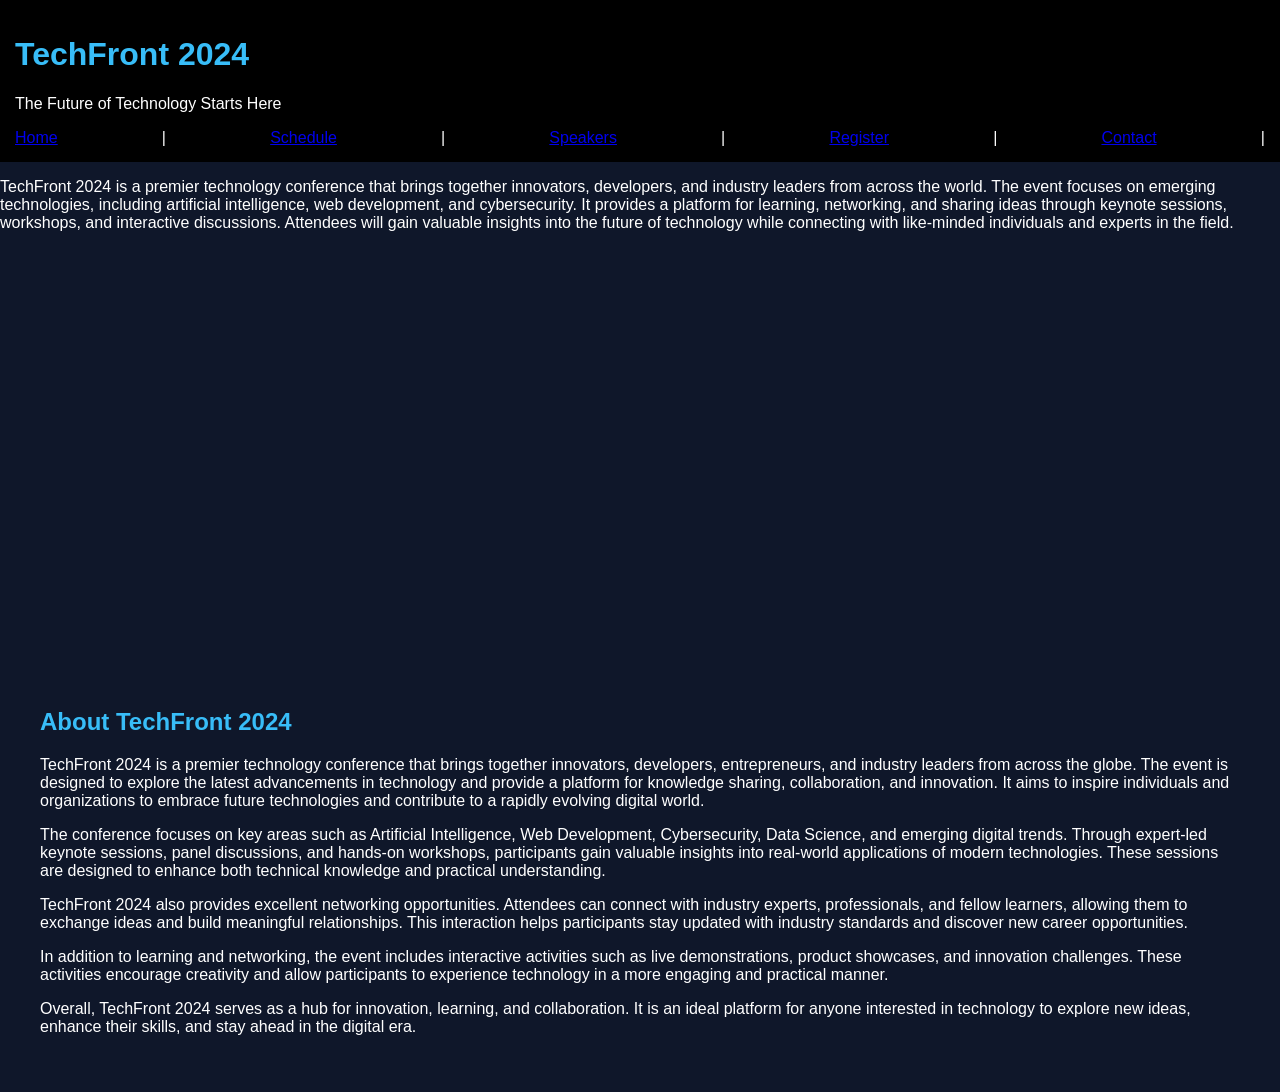
==== index.html @ 3290407a "Rename index.html.html to index.html" ====
<html>
<head>
<title></title>
<link rel="stylesheet" href="css.css">
<style>
body {
    font-family: Arial, sans-serif;
    margin: 0;
    background: #0f172a;
    color: white;
}

header {
    background: black;
    padding: 15px;
    position: sticky;
    top: 0;
}

nav {
    display: flex;
    justify-content: space-between;
}

section {
    padding: 40px;
}

h1, h2 {
    color: #38bdf8;
}

.hero {
    text-align: center;
}

video {
    width: 80%;
    border-radius: 10px;
}

table {
    width: 100%;
    border-collapse: collapse;
    margin-top: 20px;
}

td, th {
    border: 1px solid white;
    padding: 10px;
    text-align: center;
}

.card {
    background: #1e293b;
    padding: 20px;
    margin: 10px;
    border-radius: 10px;
    display: inline-block;
    width: 200px;
}

form input, form select {
    width: 100%;
    padding: 10px;
    margin: 10px 0;
}

button {
    padding: 10px 20px;
    background: #38bdf8;
    border: none;
    color: black;
    font-weight: bold;
}
</style>
</head>
<body>
<header>
    <h1>TechFront 2024</h1>
    <p>The Future of Technology Starts Here</p>

    <nav>
        <a href="elh.html">Home</a> |
        <a href="els.html">Schedule</a> |
        <a href="elsp.html">Speakers</a> |
        <a href="elr.html">Register</a> |
        <a href="elc.html">Contact</a> |
    </nav>
</header>
<p>
    TechFront 2024 is a premier technology conference that brings together innovators, developers, and industry leaders from across the world. The event focuses on emerging technologies, including artificial intelligence, web development, and cybersecurity. It provides a platform for learning, networking, and sharing ideas through keynote sessions, workshops, and interactive discussions. Attendees will gain valuable insights into the future of technology while connecting with like-minded individuals and experts in the field.
</p>
<video src="C:\Users\HP\Downloads\Firefly Create a cinematic promotional video for a modern technology conference titled -TechFront 20.mp4" autoplay loop muted height="400"></video>

<section>
    <h2>About TechFront 2024</h2>

    <p>
        TechFront 2024 is a premier technology conference that brings together 
        innovators, developers, entrepreneurs, and industry leaders from across 
        the globe. The event is designed to explore the latest advancements in 
        technology and provide a platform for knowledge sharing, collaboration, 
        and innovation. It aims to inspire individuals and organizations to 
        embrace future technologies and contribute to a rapidly evolving digital world.
    </p>

    <p>
        The conference focuses on key areas such as Artificial Intelligence, 
        Web Development, Cybersecurity, Data Science, and emerging digital trends. 
        Through expert-led keynote sessions, panel discussions, and hands-on 
        workshops, participants gain valuable insights into real-world applications 
        of modern technologies. These sessions are designed to enhance both 
        technical knowledge and practical understanding.
    </p>

    <p>
        TechFront 2024 also provides excellent networking opportunities. Attendees 
        can connect with industry experts, professionals, and fellow learners, 
        allowing them to exchange ideas and build meaningful relationships. 
        This interaction helps participants stay updated with industry standards 
        and discover new career opportunities.
    </p>

    <p>
        In addition to learning and networking, the event includes interactive 
        activities such as live demonstrations, product showcases, and innovation 
        challenges. These activities encourage creativity and allow participants 
        to experience technology in a more engaging and practical manner.
    </p>

    <p>
        Overall, TechFront 2024 serves as a hub for innovation, learning, and 
        collaboration. It is an ideal platform for anyone interested in technology 
        to explore new ideas, enhance their skills, and stay ahead in the digital era.
    </p>
</section>
</body>
</html>
---- css.css ----
<style>
body {
    font-family: Arial, sans-serif;
    margin: 0;
    background: #0f172a;
    color: white;
}

header {
    background: black;
    padding: 15px;
    position: sticky;
    top: 0;
}

nav {
    display: flex;
    justify-content: space-between;
}

section {
    padding: 40px;
}

h1, h2 {
    color: #38bdf8;
}

.hero {
    text-align: center;
}

video {
    width: 80%;
    border-radius: 10px;
}

table {
    width: 100%;
    border-collapse: collapse;
    margin-top: 20px;
}

td, th {
    border: 1px solid white;
    padding: 10px;
    text-align: center;
}

.card {
    background: #1e293b;
    padding: 20px;
    margin: 10px;
    border-radius: 10px;
    display: inline-block;
    width: 200px;
}

form input, form select {
    width: 100%;
    padding: 10px;
    margin: 10px 0;
}

button {
    padding: 10px 20px;
    background: #38bdf8;
    border: none;
    color: black;
    font-weight: bold;
}
</style>
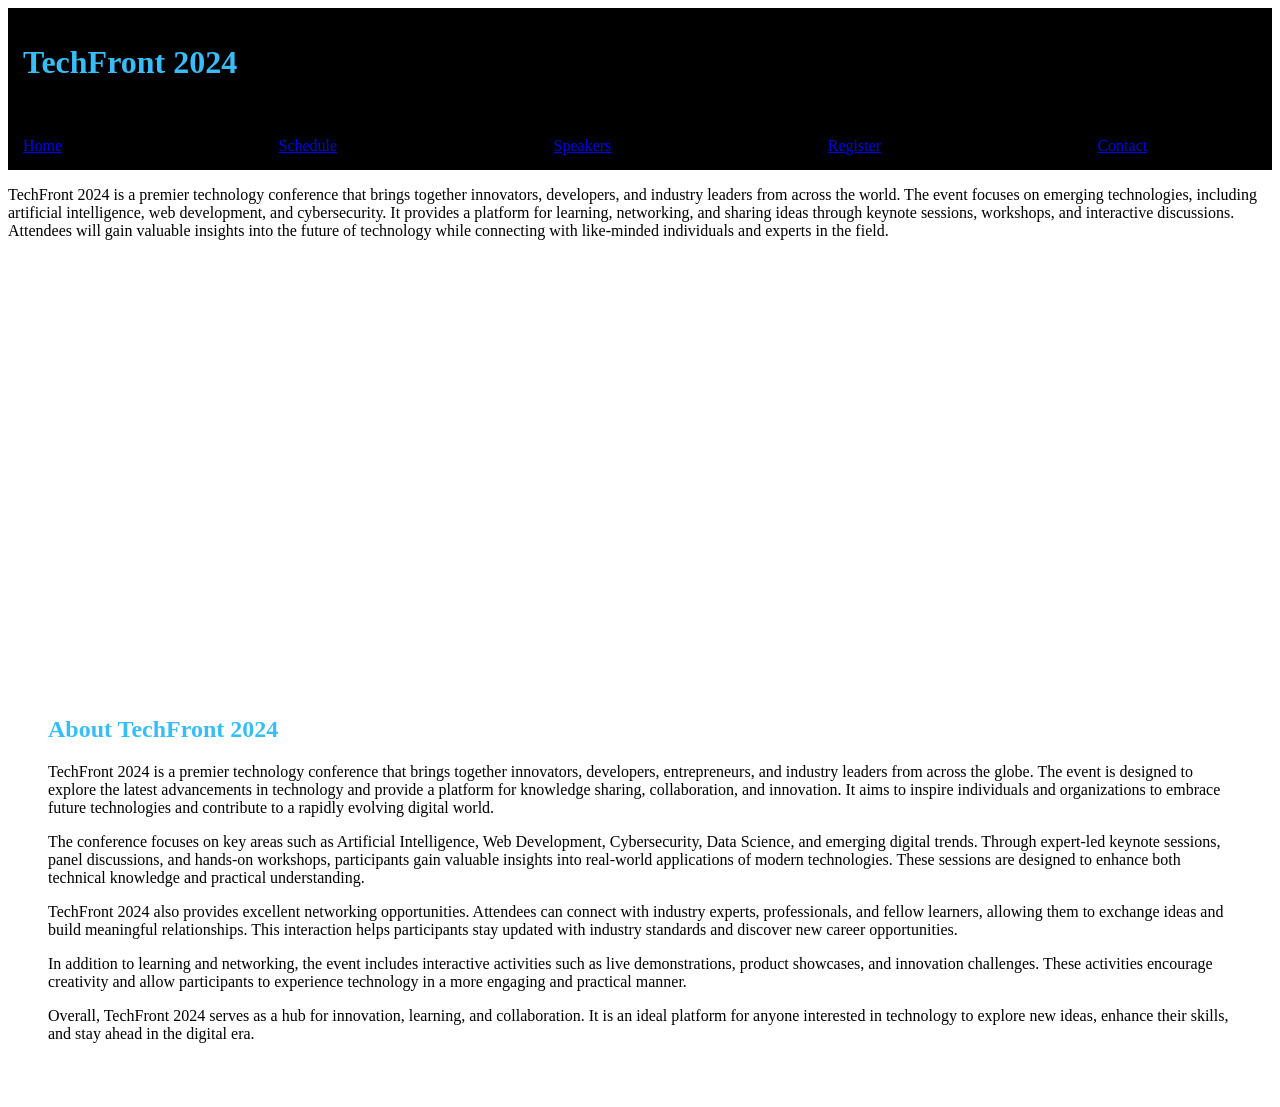
==== commit 794daf38: "Update index.html" ====
--- a/index.html
+++ b/index.html
@@ -2,78 +2,7 @@
 <head>
 <title></title>
 <link rel="stylesheet" href="css.css">
-<style>
-body {
-    font-family: Arial, sans-serif;
-    margin: 0;
-    background: #0f172a;
-    color: white;
-}
 
-header {
-    background: black;
-    padding: 15px;
-    position: sticky;
-    top: 0;
-}
-
-nav {
-    display: flex;
-    justify-content: space-between;
-}
-
-section {
-    padding: 40px;
-}
-
-h1, h2 {
-    color: #38bdf8;
-}
-
-.hero {
-    text-align: center;
-}
-
-video {
-    width: 80%;
-    border-radius: 10px;
-}
-
-table {
-    width: 100%;
-    border-collapse: collapse;
-    margin-top: 20px;
-}
-
-td, th {
-    border: 1px solid white;
-    padding: 10px;
-    text-align: center;
-}
-
-.card {
-    background: #1e293b;
-    padding: 20px;
-    margin: 10px;
-    border-radius: 10px;
-    display: inline-block;
-    width: 200px;
-}
-
-form input, form select {
-    width: 100%;
-    padding: 10px;
-    margin: 10px 0;
-}
-
-button {
-    padding: 10px 20px;
-    background: #38bdf8;
-    border: none;
-    color: black;
-    font-weight: bold;
-}
-</style>
 </head>
 <body>
 <header>
@@ -91,7 +20,7 @@
 <p>
     TechFront 2024 is a premier technology conference that brings together innovators, developers, and industry leaders from across the world. The event focuses on emerging technologies, including artificial intelligence, web development, and cybersecurity. It provides a platform for learning, networking, and sharing ideas through keynote sessions, workshops, and interactive discussions. Attendees will gain valuable insights into the future of technology while connecting with like-minded individuals and experts in the field.
 </p>
-<video src="C:\Users\HP\Downloads\Firefly Create a cinematic promotional video for a modern technology conference titled -TechFront 20.mp4" autoplay loop muted height="400"></video>
+<video src="v.mp4" autoplay loop muted height="400"></video>
 
 <section>
     <h2>About TechFront 2024</h2>
